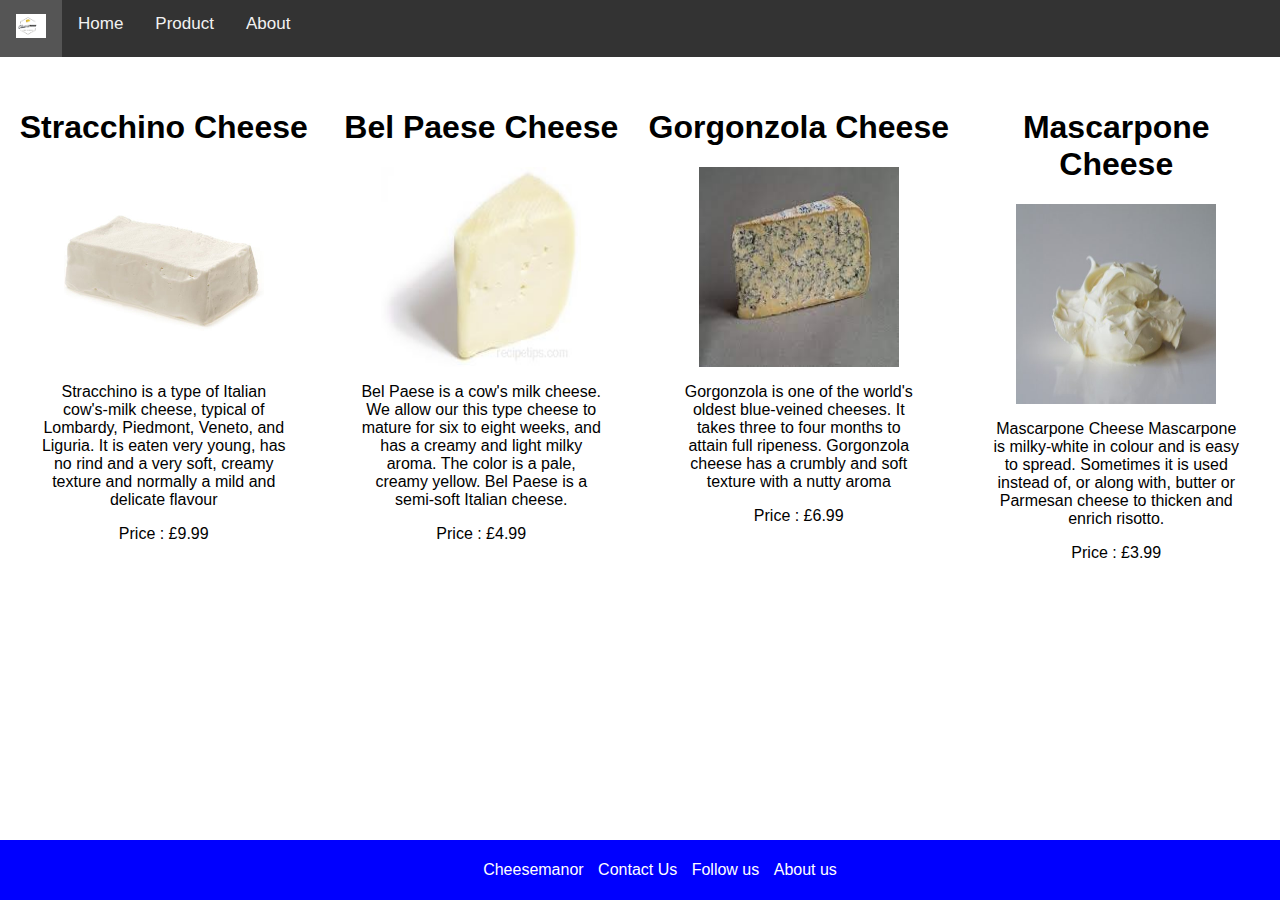
==== information.html @ 9cf9b1a0 "commit" ====
<!DOCTYPE html>
<html>
<head>
<meta name="viewport" content="width=device-width, initial-scale=1">
<link rel="stylesheet" type="text/css" href="css/style.css">
</head>
<body>
<nav class="topnav" id="myTopnav">
  <a href="index.html" ><img src="img/Cheese.jpeg" id="topid"></a>
  <a href="index.html"  >Home</a>
<a href="information.html">Product</a>
<a href="about.html">About</a>
</nav>


<div class="grid-container">
  <div>
    <h1 id="up">Stracchino Cheese</h1>
    <img src="img/StracchinoCheese.jpg" class="centerimg2">
<p id="up" class="mar">
    Stracchino is a type of Italian cow's-milk cheese, typical of Lombardy, Piedmont, Veneto, and Liguria.
It is eaten very young, has no rind and a very soft, creamy texture and normally a mild and delicate flavour
  </p>
  <p id="up">Price : £9.99</p>
  </div>
  <div>
    <h1 id="up">Bel Paese Cheese</h1>
    <img src="img/BelPaeseCheese.jpg" class="centerimg2">
<p id="up" class="mar">
   Bel Paese is a cow's milk cheese. We allow our this type cheese to mature for six to eight weeks, and has a creamy and light milky aroma. The color is a pale, creamy yellow.
Bel Paese is a semi-soft Italian cheese.
  </p>
  <p id="up">Price : £4.99</p>
  </div>
  <div>
    <h1 id="up">Gorgonzola Cheese</h1>
    <img src="img/GorgonzolaCheese.jpg" class="centerimg2">
<p id="up" class="mar">
    Gorgonzola is one of the world's oldest blue-veined cheeses. It takes three to four months to attain full ripeness.
Gorgonzola cheese has a crumbly and soft texture with a nutty aroma
  </p>
  <p id="up">Price : £6.99</p>
  </div>
  <div>
    <h1 id="up">Mascarpone Cheese</h1>
    <img src="img/MascarponeCheese.jpg" class="centerimg2">
<p id="up" class="mar">
    Mascarpone Cheese
Mascarpone is milky-white in colour and is easy to spread. Sometimes it is used instead of, 
or along with, butter or Parmesan cheese to thicken and enrich risotto.
  </p>
  <p id="up">Price : £3.99</p>
  </div>
 
</div>



  <footer class="fixed">
  <ul>
    <li> Cheesemanor</li>
    <li ><a  href="mailto:tayostephens@protonmail.com" id="fcolor">Contact Us</a></li>
    <li>Follow us</li>
    <li>About us</li>
  </ul>
 
</footer>

</body>
</html>
---- css/style.css ----
body {margin:0;font-family:Arial}

#back{
  min-height: 93%;
   background: #fff url(../img/background.jpg) no-repeat center center fixed;
   background-size: cover;
   position: relative;
}



.topnav {
  overflow: hidden;
  background-color: #333;
}

.topnav a {
  float: left;
  display: block;
  color: #f2f2f2;
  text-align: center;
  padding: 14px 16px;
  text-decoration: none;
  font-size: 17px;
}

.active {
  background-color: #04AA6D;
  color: white;
}
.activee {
  background-color: #FF0000;
  color: white;
}

.topnav .icon {
  display: none;
}
.topnav a:hover, .dropdown:hover .dropbtn {
  background-color: #555;
  color: white;
}
.footer {
   position: relative;
   left: 0;
   bottom: 0;
   width: 100%;
   height: 10%;
   background-color: blue;
   color: white;
   text-align: center;
}

.fixed {
  position: fixed;
  left: 0;
  bottom: 0;
  width: 100%;
 
  background-color: blue;
  color: white;
  text-align: center;
}


.dropdown {
  float: left;
  overflow: hidden;
}

.dropdown .dropbtn {
  font-size: 17px;    
  border: none;
  outline: none;
  color: white;
  padding: 14px 16px;
  background-color: inherit;
  font-family: inherit;
  margin: 0;
}

.dropdown-content {
  display: none;
  position: absolute;
  background-color: #f9f9f9;
  min-width: 160px;
  box-shadow: 0px 8px 16px 0px rgba(0,0,0,0.2);
  z-index: 1;
}

.dropdown-content a {
  float: none;
  color: black;
  padding: 12px 16px;
  text-decoration: none;
  display: block;
  text-align: left;
}

.topnav a:hover, .dropdown:hover .dropbtn {
  background-color: #555;
  color: white;
}

.dropdown-content a:hover {
  background-color: #ddd;
  color: black;
}

.dropdown:hover .dropdown-content {
  display: block;
}


.footer ul li{
  flex-flow: nowrap;
  display: inline-block;
  justify-content: center;
  list-style-type: none;
  margin: 5px;
}
.fixed ul li{
  flex-flow: nowrap;
  display: inline-block;
  justify-content: center;
  list-style-type: none;
  margin: 5px;
}

 #logohead{
  margin-top: 1px; 
  width: 100%;
}

#up{
 text-align: center;
}

.centerimg {
  display: block;
  margin-left: auto;
  margin-right: auto;
  width: 10%;
}

.centerimg2 {
  display: block;
  margin-left: auto;
  margin-right: auto;
  width: 200px;
   height: 200px;
}


.column {
    display: block;
    margin-left: auto;
    margin-right: auto;
    width: 10%;
    padding: 5px;
  
  }
  .row {
    display: flex;
  }

  #roow{
    width: 200px;
    height: 200px;
  }
  .idx{
    color: black;
  }

  #topid{
   width:30px;
  }

  .mar{
    margin: 5% 10%;
  }

  #accept{
   width: 10%;
  }

  .grid-container {
  display: grid;
  grid-template-columns: auto auto auto auto;
  gap: 10px;
  
  padding: 10px;
}

.grid-container > div {

  text-align: center;
  padding: 20px 0;
 
}

#fcolor {
  color: white;
  text-decoration: none;
}
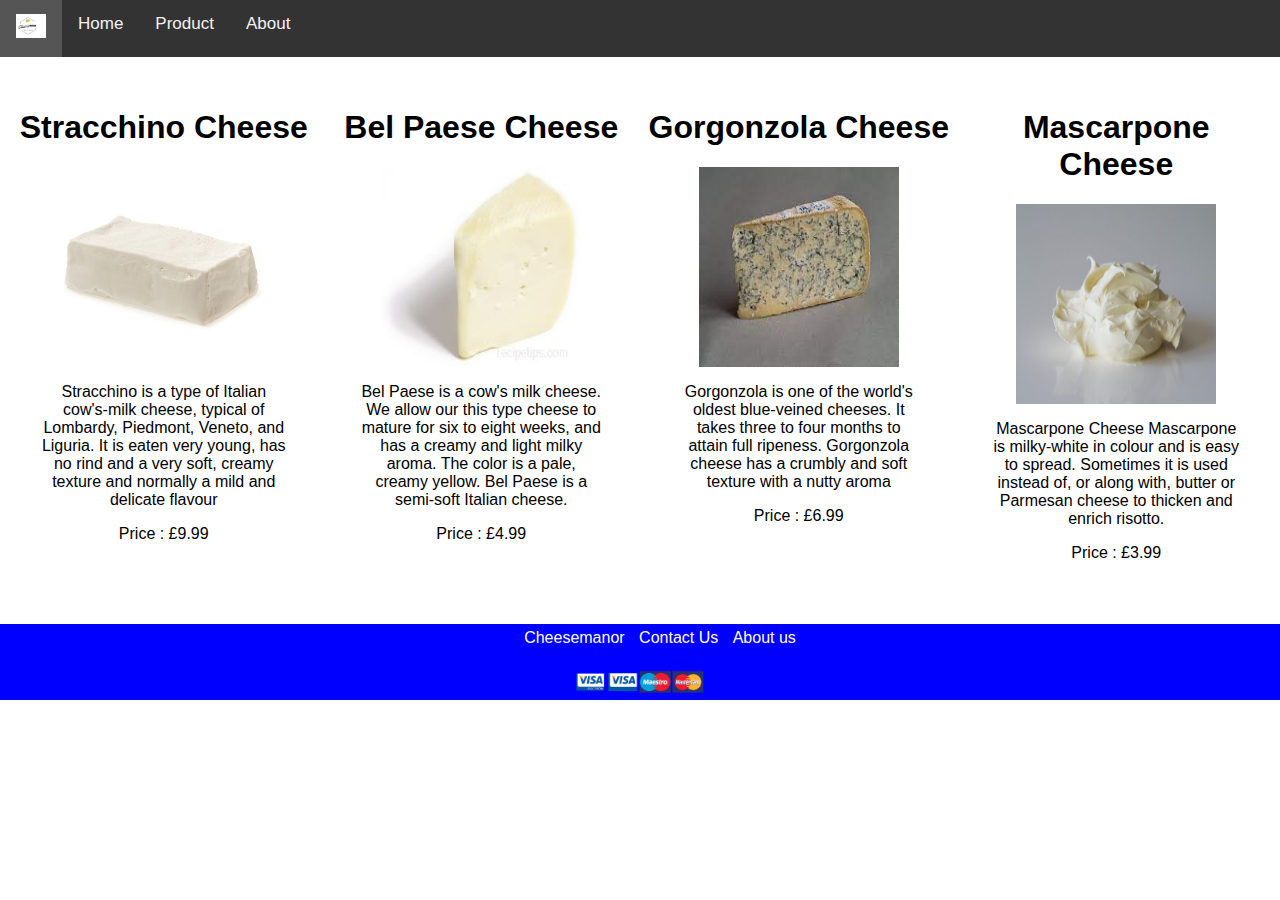
==== commit a515026f: "Update information.html" ====
--- a/information.html
+++ b/information.html
@@ -6,7 +6,7 @@
 </head>
 <body>
 <nav class="topnav" id="myTopnav">
-  <a href="index.html" ><img src="img/Cheese.jpeg" id="topid"></a>
+  <a href="index.html" ><img src="img/Cheese.jpeg" alt="cheese home" id="topid"></a>
   <a href="index.html"  >Home</a>
 <a href="information.html">Product</a>
 <a href="about.html">About</a>
@@ -16,7 +16,7 @@
 <div class="grid-container">
   <div>
     <h1 id="up">Stracchino Cheese</h1>
-    <img src="img/StracchinoCheese.jpg" class="centerimg2">
+    <img src="img/StracchinoCheese.jpg" alt="Stracchino Cheese" class="centerimg2">
 <p id="up" class="mar">
     Stracchino is a type of Italian cow's-milk cheese, typical of Lombardy, Piedmont, Veneto, and Liguria.
 It is eaten very young, has no rind and a very soft, creamy texture and normally a mild and delicate flavour
@@ -25,7 +25,7 @@
   </div>
   <div>
     <h1 id="up">Bel Paese Cheese</h1>
-    <img src="img/BelPaeseCheese.jpg" class="centerimg2">
+    <img src="img/BelPaeseCheese.jpg" alt="BelPaese Cheese" class="centerimg2">
 <p id="up" class="mar">
    Bel Paese is a cow's milk cheese. We allow our this type cheese to mature for six to eight weeks, and has a creamy and light milky aroma. The color is a pale, creamy yellow.
 Bel Paese is a semi-soft Italian cheese.
@@ -34,7 +34,7 @@
   </div>
   <div>
     <h1 id="up">Gorgonzola Cheese</h1>
-    <img src="img/GorgonzolaCheese.jpg" class="centerimg2">
+    <img src="img/GorgonzolaCheese.jpg" alt="Gorgonzola Cheese" class="centerimg2">
 <p id="up" class="mar">
     Gorgonzola is one of the world's oldest blue-veined cheeses. It takes three to four months to attain full ripeness.
 Gorgonzola cheese has a crumbly and soft texture with a nutty aroma
@@ -43,7 +43,7 @@
   </div>
   <div>
     <h1 id="up">Mascarpone Cheese</h1>
-    <img src="img/MascarponeCheese.jpg" class="centerimg2">
+    <img src="img/MascarponeCheese.jpg" alt="Mascarpone Cheese" class="centerimg2">
 <p id="up" class="mar">
     Mascarpone Cheese
 Mascarpone is milky-white in colour and is easy to spread. Sometimes it is used instead of, 
@@ -56,15 +56,14 @@
 
 
 
-  <footer class="fixed">
+  <footer class="footer">
   <ul>
-    <li> Cheesemanor</li>
-    <li ><a  href="mailto:tayostephens@protonmail.com" id="fcolor">Contact Us</a></li>
-    <li>Follow us</li>
-    <li>About us</li>
+    <li><a href="index.html" id="fcolor"> Cheesemanor </a></li>
+    <li ><a href="mailto:tayostephens@protonmail.com" id="fcolor">Contact Us</a></li>
+    <li><a href="about.html" id="fcolor"> About us</a></li>
+    
   </ul>
- 
+ <img src="img/payy.png" alt="we accept" id="accept" >
 </footer>
-
 </body>
 </html>
